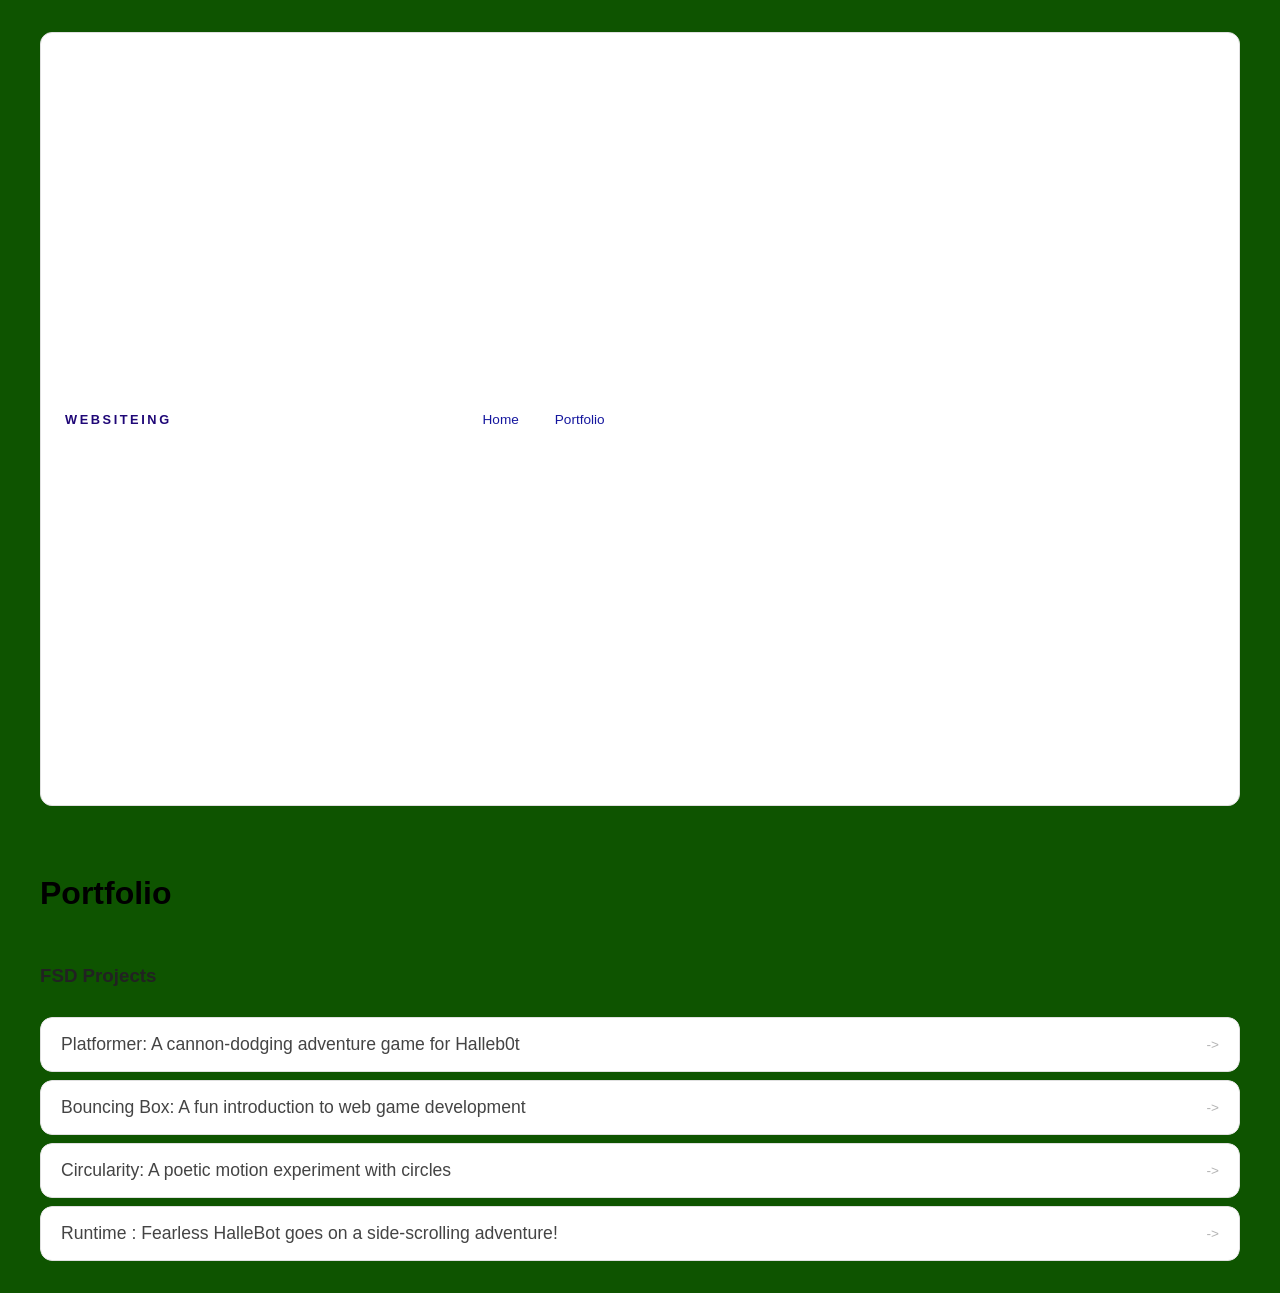
==== portfolio.html @ 5ed5a9c8 "add portfolio page to website" ====
<!DOCTYPE html>
<html>
  <head>
    <title>The website</title>
  <link rel="stylesheet" href="style.css" />
  </head>

  <body>
    <!-- All content goes here -->
    <div id="all-contents">
     <nav>

  
<h1>Websiteing</h1>
  <main>
<ul id="nav-ul">
<li class="nav-li">
<a href="index.html">Home</a>
</li>
<li class="nav-li">
  <a href="portfolio.html">Portfolio</a>
</li>


</ul>
  </nav>

  
</li>
</li>
</ul>

 <div class="content">
    <h1>Portfolio</h1>
    <h3>FSD Projects</h3>
    <ul id="portfolio">
<li>
  <a href="fsd-projects/platformer/">Platformer: A cannon-dodging adventure game for Halleb0t</a>
</li>
<li>
  <a href="fsd-projects/bouncing-box/">Bouncing Box: A fun introduction to web game development</a>
</li>
<li>
  <a href="fsd-projects/circularity/">Circularity: A poetic motion experiment with circles</a>
</li>
<li>
 <a href="fsd-projects/runtime/">Runtime : Fearless HalleBot goes on a side-scrolling adventure!</a>
</li>
    </ul>


</main>
</div>  
  
</div>
  </body>
</html>
---- style.css ----
* {
  box-sizing: border-box;
}

body {
  margin: 0;
  background: rgb(102, 78, 78);
  color: #222;
  font-family: "Helvetica Neue", Arial, sans-serif;
}

#all-contents {
  max-width: 1500px;
  min-height: 100vh;
  margin: 0 auto;
  padding: 32px 40px;
}

main {
  display: grid;
  grid-template-columns: minmax(220px, 1fr) minmax(420px, 1.6fr);
  align-items: center;
  min-height: calc(100vh - 160px);
  gap: clamp(32px, 5vw, 80px);
}

.sidebar {
  width: 100%;
}

.content {
  display: flex;
  flex-direction: column;
  align-items: flex-start;
  gap: 12px;
}
h2 {
  margin: 0;
  font-size: clamp(4rem, 10vw, 7rem);
  line-height: 0.9;
  font-weight: 900;
  letter-spacing: -0.04em;
  text-transform: uppercase;
  color: #000;
}

.content > p {
  margin: 0;
  color: #ec0000;
  font-size: 0.9rem;
  text-transform: uppercase;
  letter-spacing: 0.15em;
  line-height: 1.4;
}

* {
  box-sizing: border-box;
}


body {
  margin: 0;
  background: rgb(14, 84, 0);
  color: #222;
  font-family: "Helvetica Neue", Arial, sans-serif;
}


#all-contents {
  max-width: 1500px;
  min-height: 100vh;
  margin: 0 auto;
  padding: 32px 40px;
}


main {
  display: grid;
  grid-template-columns: minmax(220px, 1fr) minmax(420px, 1.6fr);
  align-items: center;
  min-height: calc(100vh - 160px);
  gap: clamp(32px, 5vw, 80px);
}


.sidebar {
  width: 100%;
}


.content {
  display: flex;
  flex-direction: column;
  align-items: flex-start;
  gap: 12px;
}


h2 {
  margin: 0;
  font-size: clamp(4rem, 10vw, 7rem);
  line-height: 0.9;
  font-weight: 900;
  letter-spacing: -0.04em;
  text-transform: uppercase;
  color: rgb(132, 125, 3);
}


.content > p {
  margin: 0;
  color: #ff0000;
  font-size: 0.9rem;
  text-transform: uppercase;
  letter-spacing: 0.15em;
  line-height: 1.4;
}


#interests h3 {
  color: #e94560;
}


#interests li {
  background: #ffe8ec;
  border-color: #e94560;
  color: #e94560;
}


#interests li:hover {
  background: #e94560;
  color: #fff;
}


.sidebar-img {
  width: 100%;
  max-width: 760px;
  aspect-ratio: 3 / 4;
  object-fit: cover;
  display: block;
  border-radius: 16px;
  filter: grayscale(100%);
  box-shadow: 0 8px 30px rgba(0, 0, 0, 0.12);
  transition:
    filter 0.4s ease,
    transform 0.4s ease,
    box-shadow 0.4s ease;
}


.sidebar-img:hover {
  filter: grayscale(0%);
  transform: translateY(-4px);
  box-shadow: 0 16px 40px rgba(0, 0, 0, 0.18);
}


nav {
  display: flex;
  justify-content: space-between;
  align-items: center;
  margin-bottom: 48px;
  padding: 16px 24px;
  background: #fff;
  border: 1px solid #e0e0e0;
  border-radius: 12px;
}


nav h1 {
  margin: 0;
  font-size: 0.8rem;
  font-weight: 700;
  text-transform: uppercase;
  letter-spacing: 0.2em;
  color: #1f0777;
}


#nav-ul {
  list-style: none;
  display: flex;
  gap: 8px;
  margin: 0;
  padding: 0;
}


.nav-li a {
  color: #14169e;
  text-decoration: none;
  font-size: 0.85rem;
  font-weight: 500;
  padding: 6px 14px;
  border-radius: 8px;
  transition:
    background 0.25s ease,
    color 0.25s ease;
}


.nav-li a:hover {
  background: #530000;
  color: #ff6363;
}

.content h1 {
  color: black;
}

#portfolio {
  list-style: none;
  margin: 0;
  padding: 0;
  width: 100%;
  display: flex;
  flex-direction: column;
  gap: 8px;
}

#portfolio li {
  border-radius: 12px;
  overflow: hidden;
}

#portfolio a {
  display: flex;
  justify-content: space-between;
  align-items: center;
  text-decoration: none;
  color: #444;
  padding: 16px 20px;
  font-size: 1.1rem;
  font-weight: 500;
  background: #fff;
  border: 1px solid #e0e0e0;
  border-radius: 12px;
  transition: background 0.25s ease, color 0.25s ease, transform 0.25s ease;
}

#portfolio a:hover {
  background: #000;
  color: #fff;
  transform: translateX(4px);
}

#portfolio a::after {
  content: "->";
  font-size: 0.85rem;
  opacity: 0.4;
  transition: opacity 0.25s ease;
  white-space: nowrap;
}

#portfolio a:hover::after {
  opacity: 1;
}
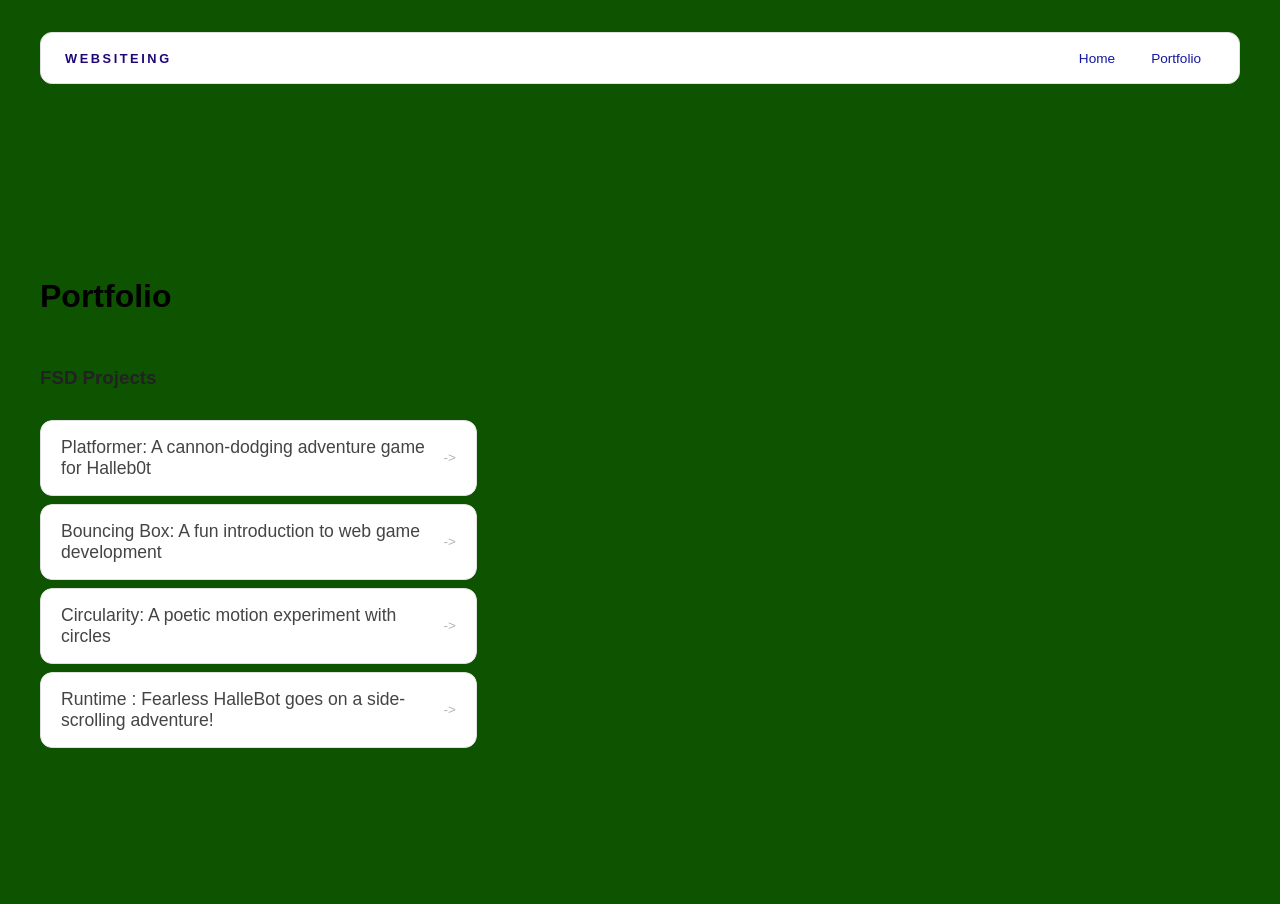
==== commit 2d1588d7: "update" ====
--- a/portfolio.html
+++ b/portfolio.html
@@ -1,57 +1,46 @@
 <!DOCTYPE html>
 <html>
-  <head>
-    <title>The website</title>
-  <link rel="stylesheet" href="style.css" />
-  </head>
-
-  <body>
-    <!-- All content goes here -->
-    <div id="all-contents">
-     <nav>
-
-  
-<h1>Websiteing</h1>
-  <main>
-<ul id="nav-ul">
-<li class="nav-li">
-<a href="index.html">Home</a>
-</li>
-<li class="nav-li">
-  <a href="portfolio.html">Portfolio</a>
-</li>
 
 
-</ul>
-  </nav>
-
-  
-</li>
-</li>
-</ul>
-
- <div class="content">
-    <h1>Portfolio</h1>
-    <h3>FSD Projects</h3>
-    <ul id="portfolio">
-<li>
-  <a href="fsd-projects/platformer/">Platformer: A cannon-dodging adventure game for Halleb0t</a>
-</li>
-<li>
-  <a href="fsd-projects/bouncing-box/">Bouncing Box: A fun introduction to web game development</a>
-</li>
-<li>
-  <a href="fsd-projects/circularity/">Circularity: A poetic motion experiment with circles</a>
-</li>
-<li>
- <a href="fsd-projects/runtime/">Runtime : Fearless HalleBot goes on a side-scrolling adventure!</a>
-</li>
-    </ul>
+<head>
+  <title>The website</title>
+  <link rel="stylesheet" href="style.css" />
+</head>
 
 
-</main>
-</div>  
-  
-</div>
-  </body>
+<body>
+  <!-- All content goes here -->
+  <div id="all-contents">
+    <nav>
+      <h1>Websiteing</h1>
+      <ul id="nav-ul">
+        <li class="nav-li"><a href="index.html">Home</a></li>
+        <li class="nav-li"><a href="portfolio.html">Portfolio</a></li>
+      </ul>
+    </nav>
+    <main>
+      <div class="content">
+        <h1>Portfolio</h1>
+        <h3>FSD Projects</h3>
+        <ul id="portfolio">
+          <li>
+            <a href="fsd-projects/platformer/">Platformer: A cannon-dodging adventure game for Halleb0t</a>
+          </li>
+          <li>
+            <a href="fsd-projects/bouncing-box/">Bouncing Box: A fun introduction to web game development</a>
+          </li>
+          <li>
+            <a href="fsd-projects/circularity/">Circularity: A poetic motion experiment with circles</a>
+          </li>
+          <li>
+            <a href="fsd-projects/runtime/">Runtime : Fearless HalleBot goes on a side-scrolling adventure!</a>
+          </li>
+        </ul>
+        <!-- ASD Projects will go here -->
+      </div>
+    </main>
+  </div>
+</body>
+
+
 </html>
